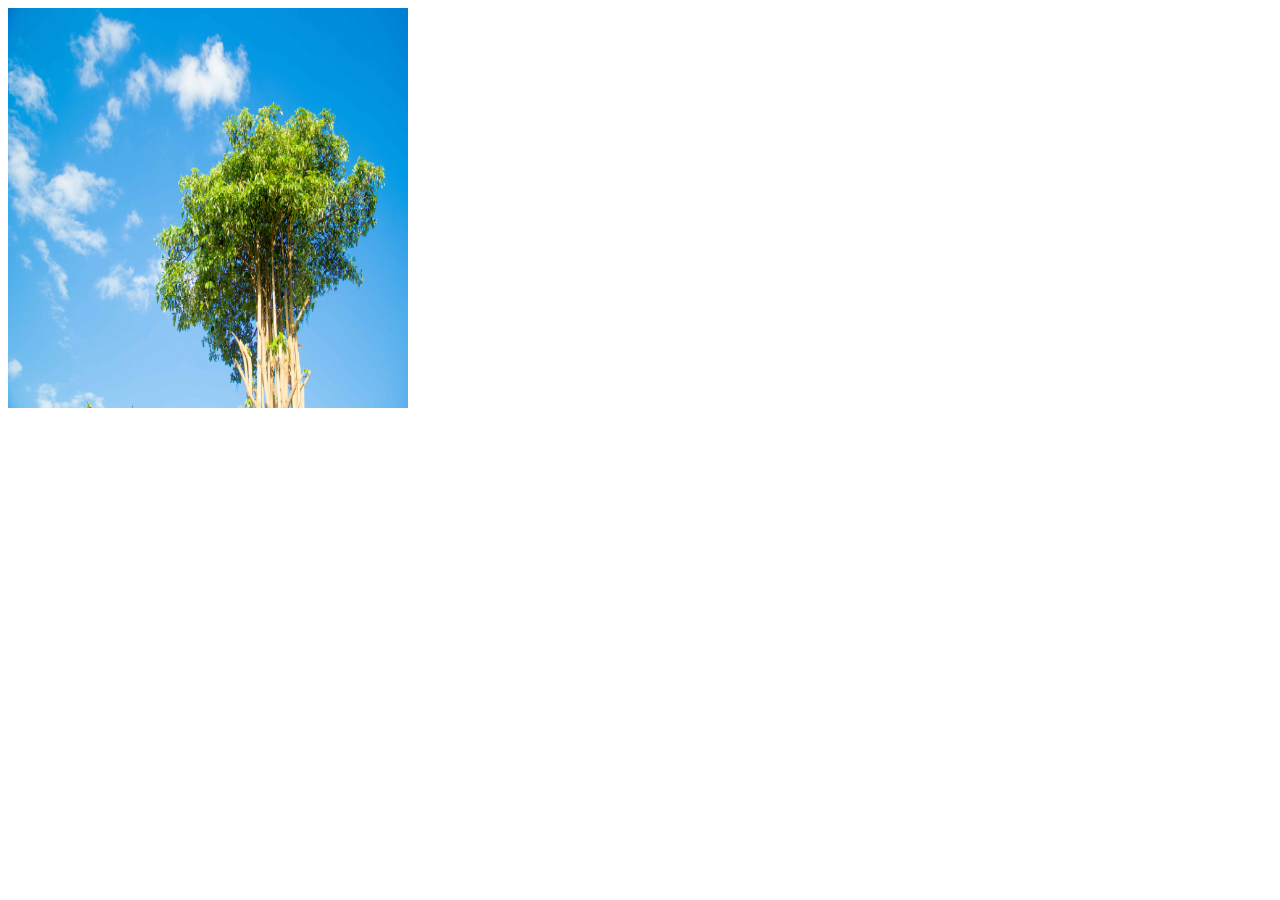
==== HTML/about.html @ 381e0b01 "html complete" ====
<!DOCTYPE html>
<html lang="en">
<head>
    <meta charset="UTF-8">
    <meta name="viewport" content="width=device-width, initial-scale=1.0">
    <title>about</title>
</head>
<body>
    <img src="../vinitha/tree.jpg" height="400px" width="400px" alt="image">
</body>
</html>
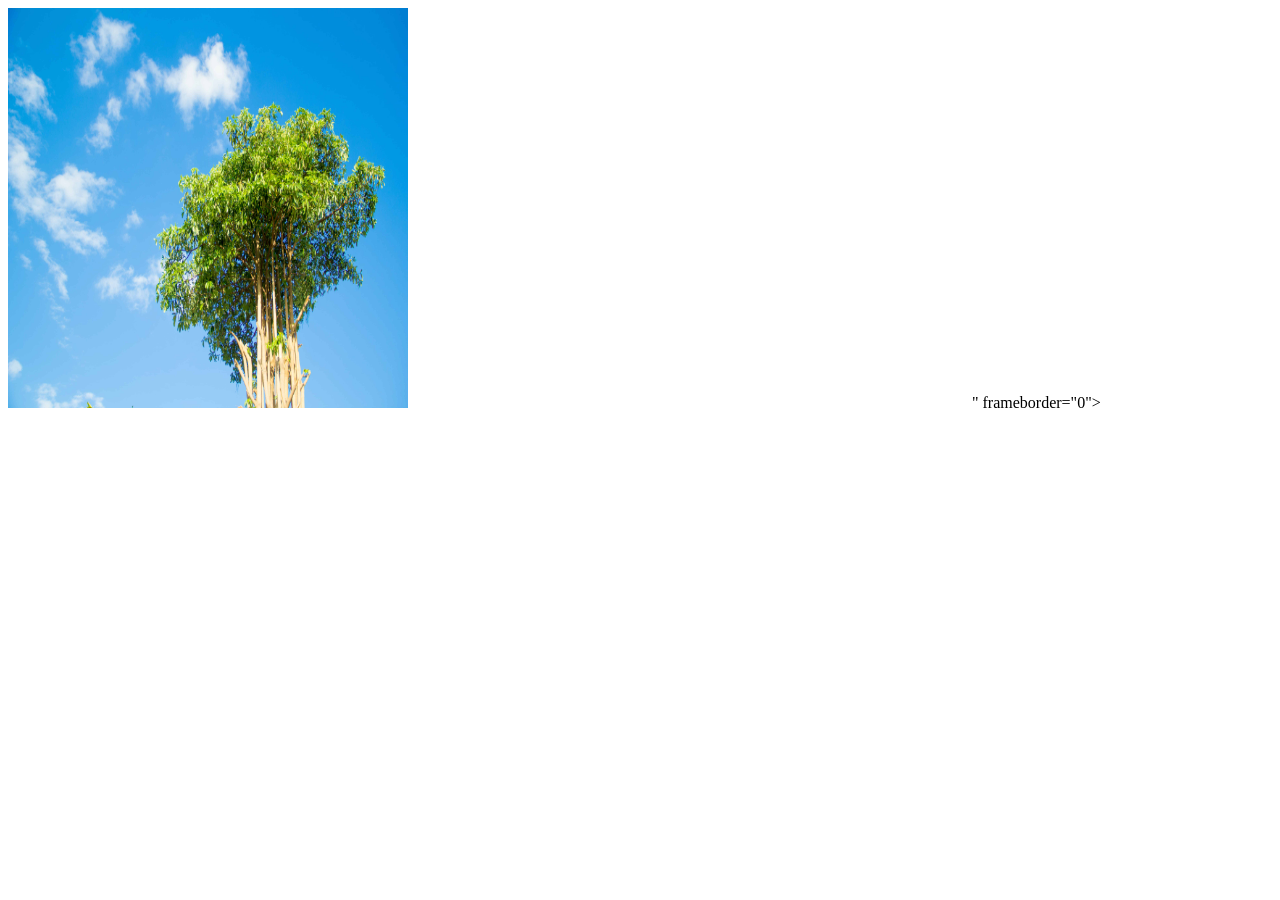
==== commit 82807c7f: "css completed" ====
--- a/HTML/about.html
+++ b/HTML/about.html
@@ -7,5 +7,6 @@
 </head>
 <body>
     <img src="../vinitha/tree.jpg" height="400px" width="400px" alt="image">
+    <iframe width="560" height="315" src="https://www.youtube.com/embed/vIjaoa20yLY?si=n0_18VWpLqnRBiDv" title="YouTube video player" frameborder="0" allow="accelerometer; autoplay; clipboard-write; encrypted-media; gyroscope; picture-in-picture; web-share" referrerpolicy="strict-origin-when-cross-origin" allowfullscreen></iframe>" frameborder="0"></iframe>
 </body>
 </html>
